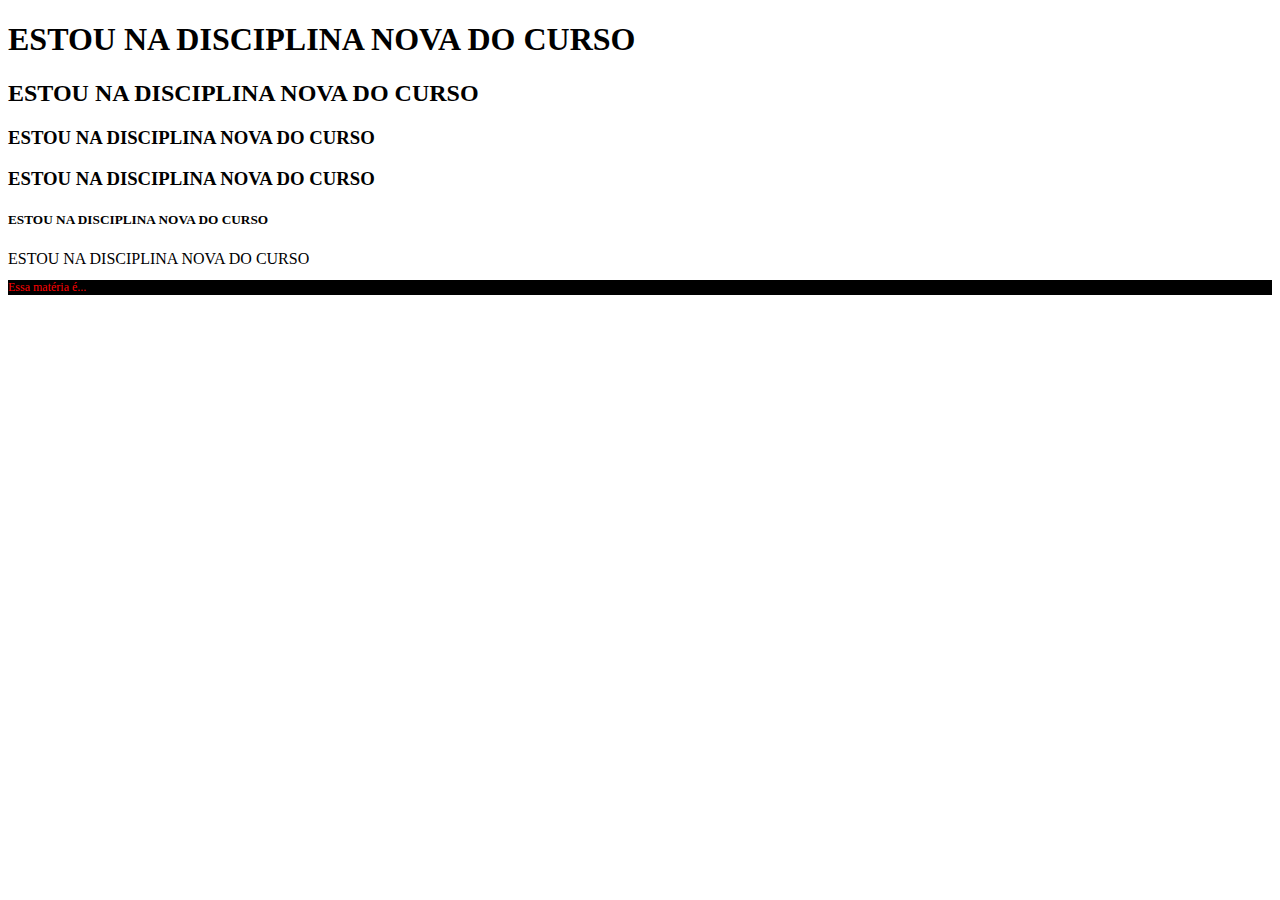
==== 2 AULA/Estruturabasica.html @ 499ed523 "COmitando 2" ====
<!DOCTYPE html>
<html lang="pt-br">
<head>
    <meta charset="UTF-8">
    <meta http-equiv="X-UA-COompatiblr" content="IE=edg">
    <meta name="viewport" content="width=device-width,initial-scale=1.0">
    <title>3° Período - ADS</title>
    <link rel="stylesheet" href="Estilos.css">
    <head>
</head>
<body>
    <h1>ESTOU NA DISCIPLINA NOVA DO CURSO</h1>
    <h2>ESTOU NA DISCIPLINA NOVA DO CURSO</h2>
    <h3>ESTOU NA DISCIPLINA NOVA DO CURSO</h3>
    <h3>ESTOU NA DISCIPLINA NOVA DO CURSO</h4>
    <h5>ESTOU NA DISCIPLINA NOVA DO CURSO</h5>
    <h7>ESTOU NA DISCIPLINA NOVA DO CURSO</h6>
<p>Essa matéria é...</p>
</body>
</html>
---- 2 AULA/Estilos.css ----
p{
    color: red;
    background-color: black;
    font-size: 12px;
}
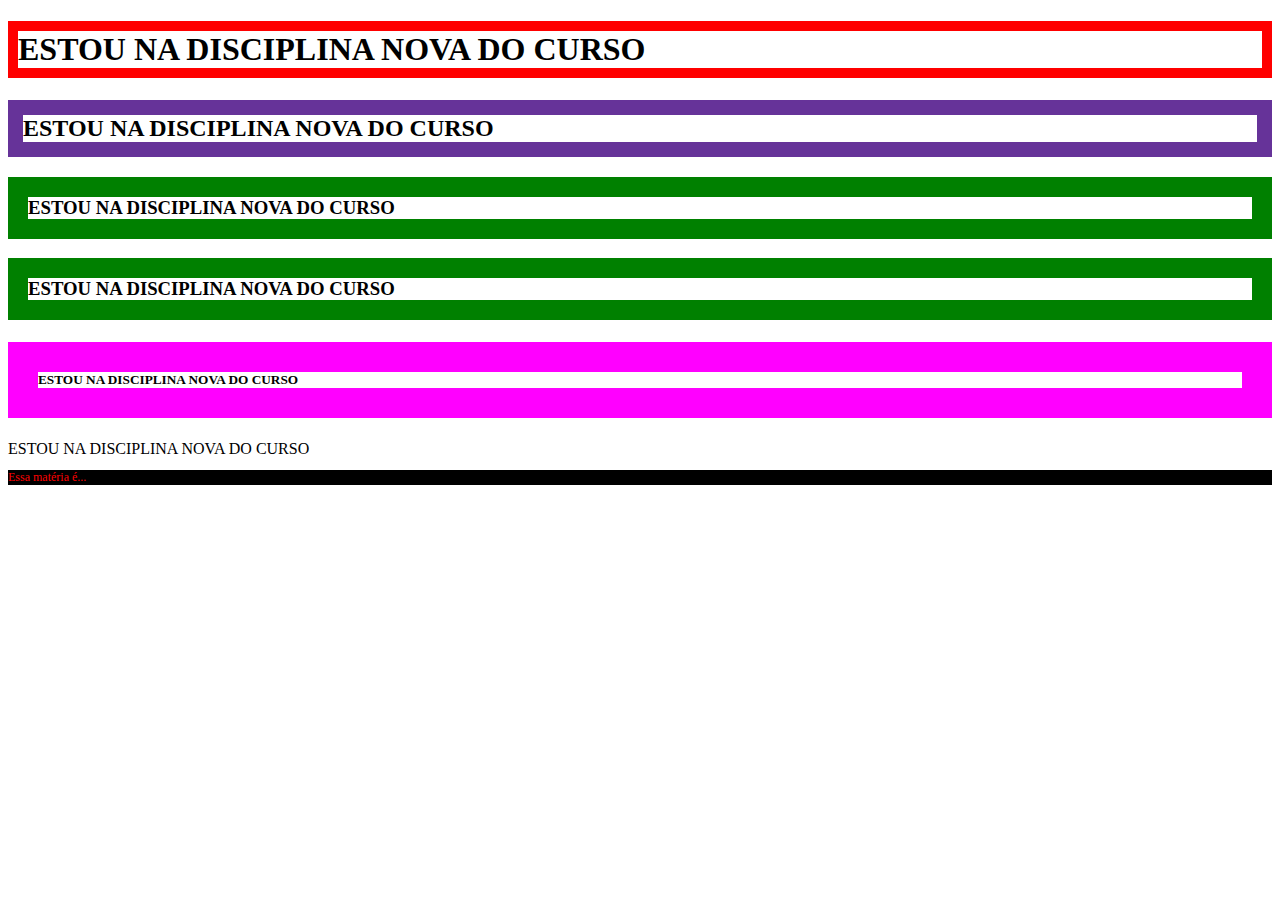
==== commit 6c27e28a: "commit 3" ====
--- a/2 AULA/Estruturabasica.html
+++ b/2 AULA/Estruturabasica.html
@@ -9,6 +9,7 @@
     <head>
 </head>
 <body>
+    <div>
     <h1>ESTOU NA DISCIPLINA NOVA DO CURSO</h1>
     <h2>ESTOU NA DISCIPLINA NOVA DO CURSO</h2>
     <h3>ESTOU NA DISCIPLINA NOVA DO CURSO</h3>
@@ -16,5 +17,6 @@
     <h5>ESTOU NA DISCIPLINA NOVA DO CURSO</h5>
     <h7>ESTOU NA DISCIPLINA NOVA DO CURSO</h6>
 <p>Essa matéria é...</p>
+    </div>
 </body>
 </html>--- a/2 AULA/Estilos.css
+++ b/2 AULA/Estilos.css
@@ -2,4 +2,10 @@
     color: red;
     background-color: black;
     font-size: 12px;
-}+}
+h1{border: 10px solid red;}
+h2{border: 15px solid rebeccapurple }
+h3{border: 20px solid green}
+h4{border:25px solid blue}
+h5{border:30px solid magenta}
+H6{border:35px solid mediumspringgreen}
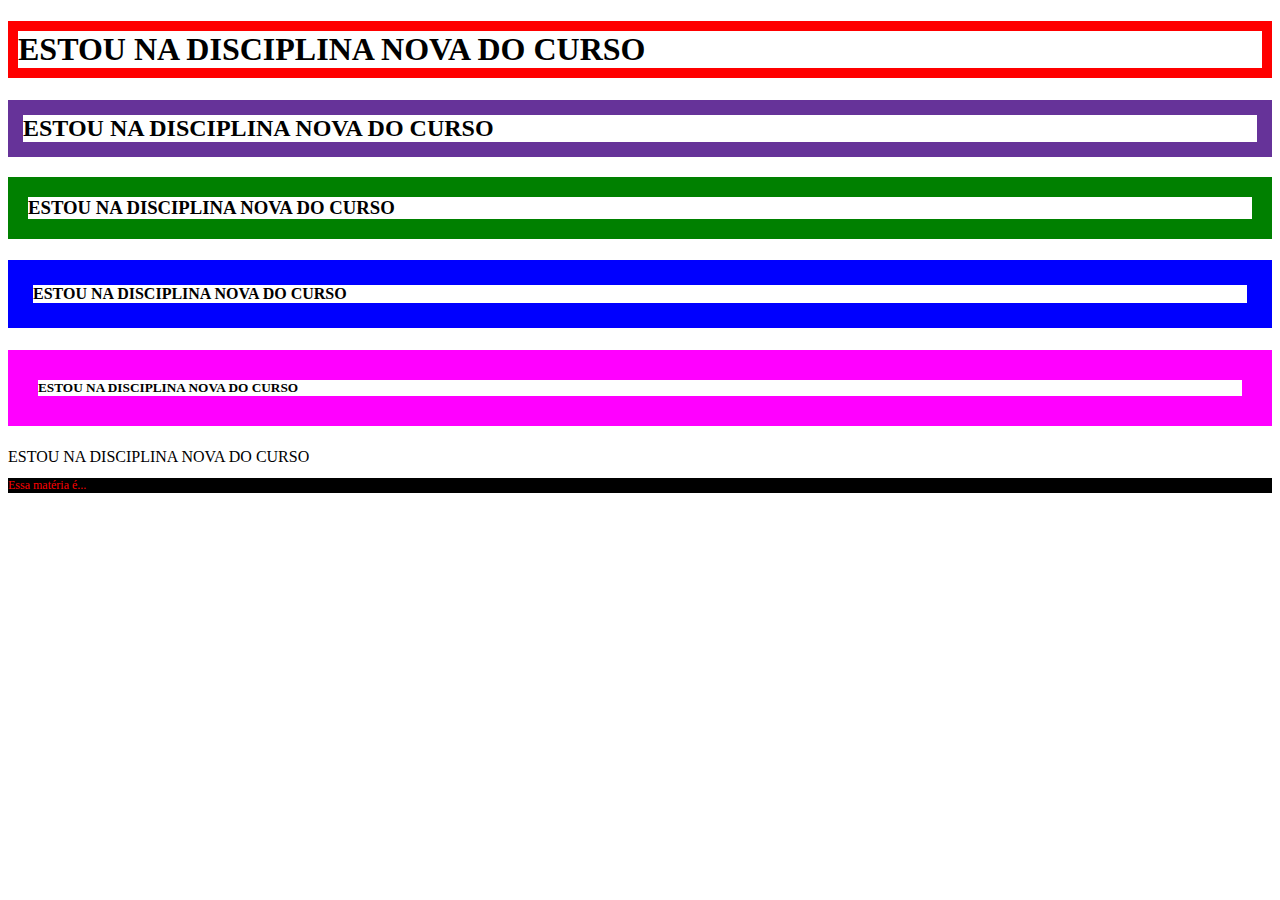
==== commit 25c30ddc: "corrigindo erro" ====
--- a/2 AULA/Estruturabasica.html
+++ b/2 AULA/Estruturabasica.html
@@ -13,7 +13,7 @@
     <h1>ESTOU NA DISCIPLINA NOVA DO CURSO</h1>
     <h2>ESTOU NA DISCIPLINA NOVA DO CURSO</h2>
     <h3>ESTOU NA DISCIPLINA NOVA DO CURSO</h3>
-    <h3>ESTOU NA DISCIPLINA NOVA DO CURSO</h4>
+    <h4>ESTOU NA DISCIPLINA NOVA DO CURSO</h4>
     <h5>ESTOU NA DISCIPLINA NOVA DO CURSO</h5>
     <h7>ESTOU NA DISCIPLINA NOVA DO CURSO</h6>
 <p>Essa matéria é...</p>
--- a/2 AULA/Estilos.css
+++ b/2 AULA/Estilos.css
@@ -3,7 +3,7 @@
     background-color: black;
     font-size: 12px;
 }
-h1{border: 10px solid red;}
+h1{border: 10px solid red }
 h2{border: 15px solid rebeccapurple }
 h3{border: 20px solid green}
 h4{border:25px solid blue}
